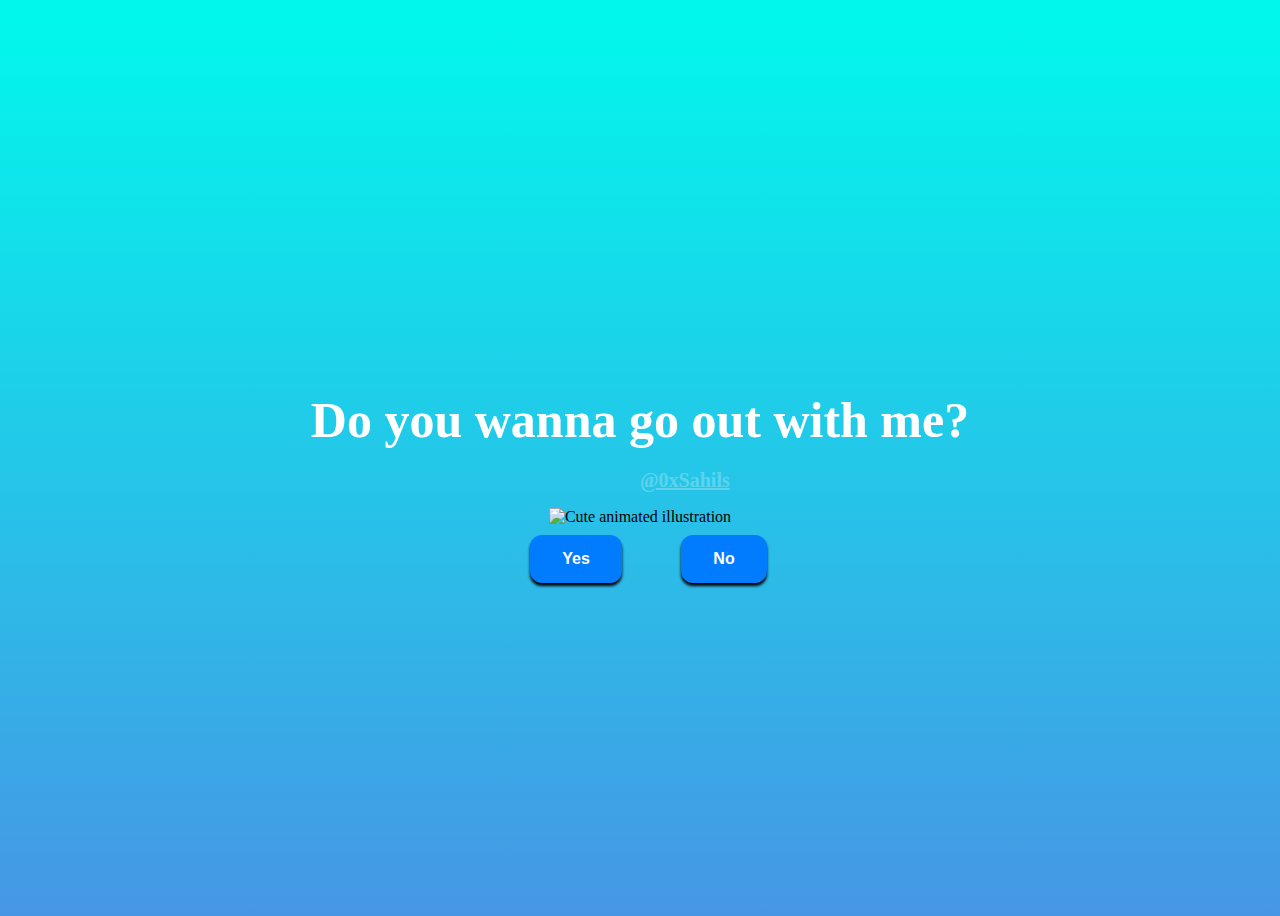
==== index.html @ dde0f455 "first" ====
<!DOCTYPE html>
<html lang="en">
  <head>
    <link rel="stylesheet" href="style.css" />
  </head>
  <body>
    <div class="container">
      <div>
        <h1 class="header_text">Do you wanna go out with me?</h1>
      </div>
      <p>
        <a href="https://www.instagram.com/0xsahils?igsh=MWtsY2U2MXVjdWM1eg==">@0xSahils</a>
      </p>
      <div class="gif_container">
        <img
          src="https://i.postimg.cc/pdNqPxx1/milk-and-mocha-cute.gif"
          alt="Cute animated illustration"
        />
      </div>
      <div class="buttons">
        <button class="btn" id="yesButton" onclick="nextPage()">Yes</button>
        <button
          class="btn"
          id="noButton"
          onmouseover="moveButton()"
          onclick="moveButton()"
        >
          No
        </button>

        <script>
        function nextPage() {
  window.location.href = "yes.html";
}

function moveButton() {
  var x =
    Math.random() *
    (window.innerWidth -
      document.getElementById("noButton").offsetWidth);
  var y =
    Math.random() *
    (window.innerHeight -
      document.getElementById("noButton").offsetHeight);
  document.getElementById("noButton").style.left = x + "px";
  document.getElementById("noButton").style.top = y + "px";
}

        </script>
      </div>
    </div>
  </body>
</html>
---- style.css ----
/* Style.css */

body {
  display: flex;
  justify-content: center;
  align-items: center;
  height: 100vh;

  background: linear-gradient(rgb(0, 249, 236), rgb(71, 150, 229));
}

#noButton {
  position: absolute;
  margin-left: 150px;
  transition: 0.5s;
  margin-top: 30px;
}

#yesButton {
  position: absolute;
  margin-right: 150px;
  margin-top: 30px;
}

.header_text {
  font-family: "Nunito";
  font-size: 50px;
  font-weight: bold;

  text-align: center;
  margin-top: 20px;
  margin-bottom: 20px;
  color: #ffffff;
}

.text {
  font-family: "Nunito";
  font-size: 25px;
  font-weight: bold;
  color: white;
  text-align: center;
  margin-top: 20px;
  margin-bottom: 0px;
}

.buttons {
  display: flex;
  flex-direction: row;
  justify-content: center;
  align-items: center;
  margin-top: 20px;
  margin-left: 20px;
}

.btn {
  background-color: #017cff;
  color: white;
  font-weight: 600;
  padding: 15px 32px;
  text-align: center;
  display: inline-block;
  font-size: 16px;
  margin: 4px 2px;
  cursor: pointer;
  border: none;
  border-radius: 12px;
  transition: background-color 0.3s ease;
  box-shadow: 0 3px 3px black;
}

.btn:hover {
  background-color: #ffffff;
  color: #017cff;
}

.gif_container {
  display: flex;
  justify-content: center;
  align-items: center;
}
p {
  color: white;
  margin-left: 50%;
}
p a {
  color: rgb(255, 255, 255);
  font-size: 20px;
  font-weight: 600;
  opacity: 0.25;
}
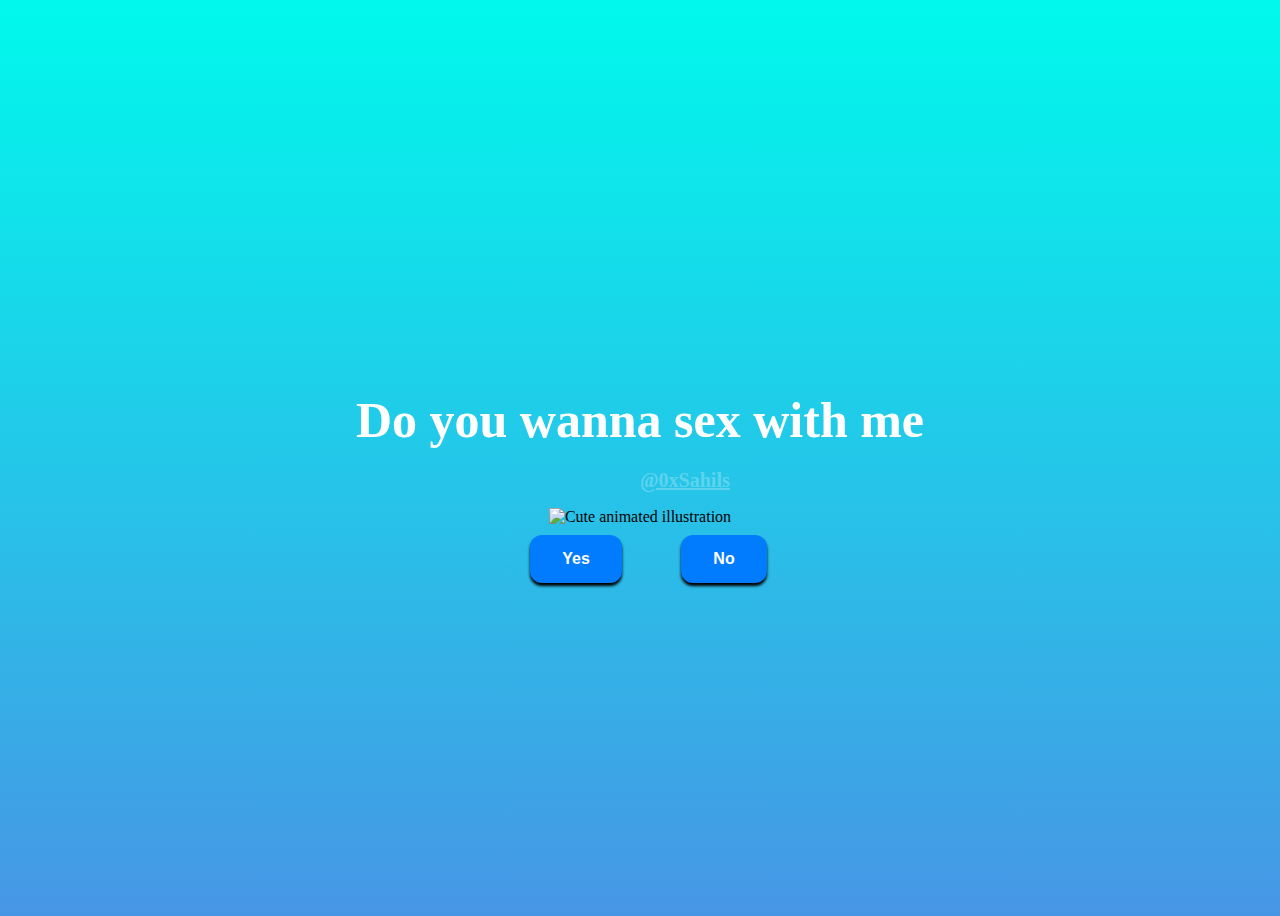
==== commit 6295dd92: "Update index.html" ====
--- a/index.html
+++ b/index.html
@@ -6,7 +6,7 @@
   <body>
     <div class="container">
       <div>
-        <h1 class="header_text">Do you wanna go out with me?</h1>
+        <h1 class="header_text">Do you wanna sex with me</h1>
       </div>
       <p>
         <a href="https://www.instagram.com/0xsahils?igsh=MWtsY2U2MXVjdWM1eg==">@0xSahils</a>
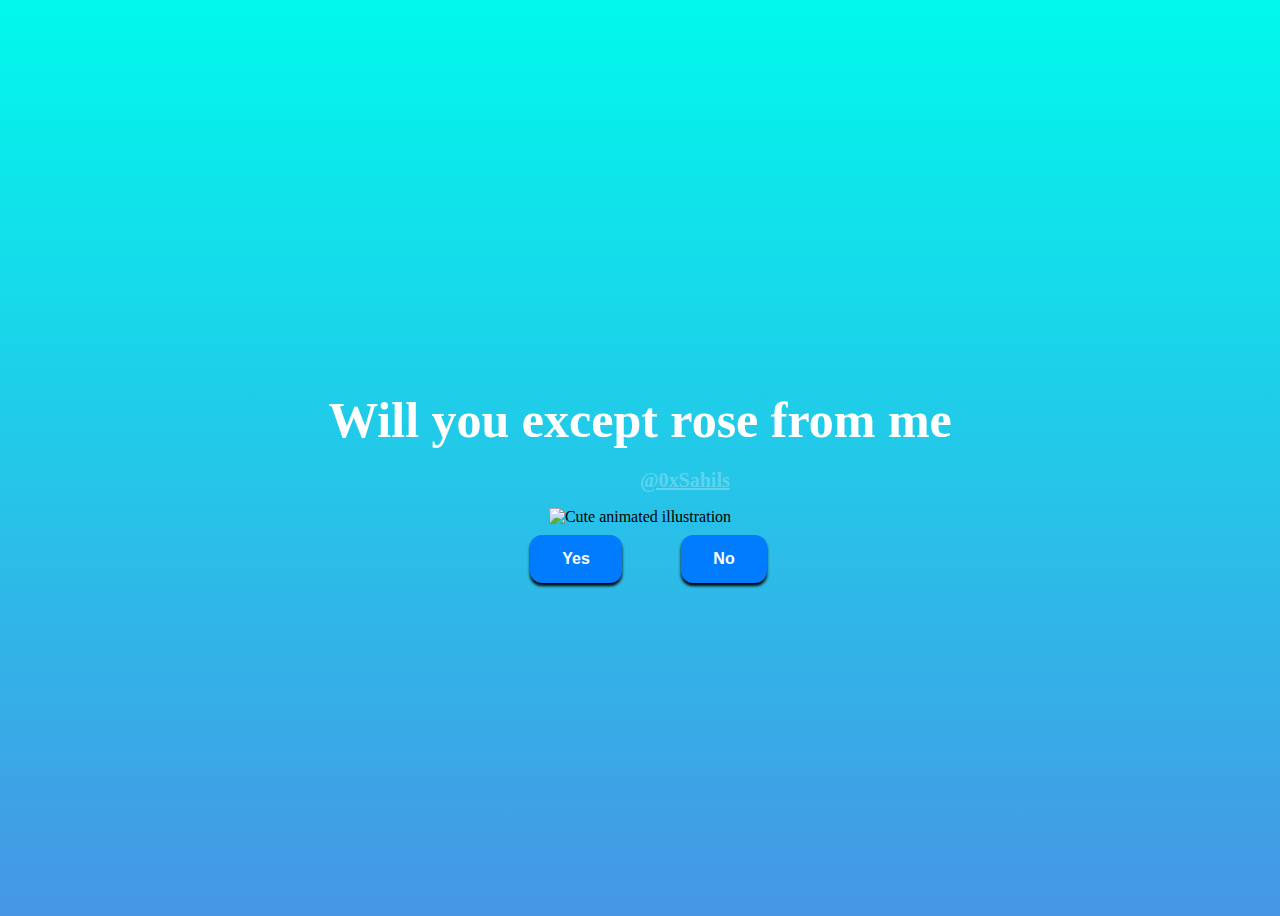
==== commit f2ae5f5b: "Update index.html" ====
--- a/index.html
+++ b/index.html
@@ -6,7 +6,7 @@
   <body>
     <div class="container">
       <div>
-        <h1 class="header_text">Do you wanna sex with me</h1>
+        <h1 class="header_text">Will you except rose from me</h1>
       </div>
       <p>
         <a href="https://www.instagram.com/0xsahils?igsh=MWtsY2U2MXVjdWM1eg==">@0xSahils</a>
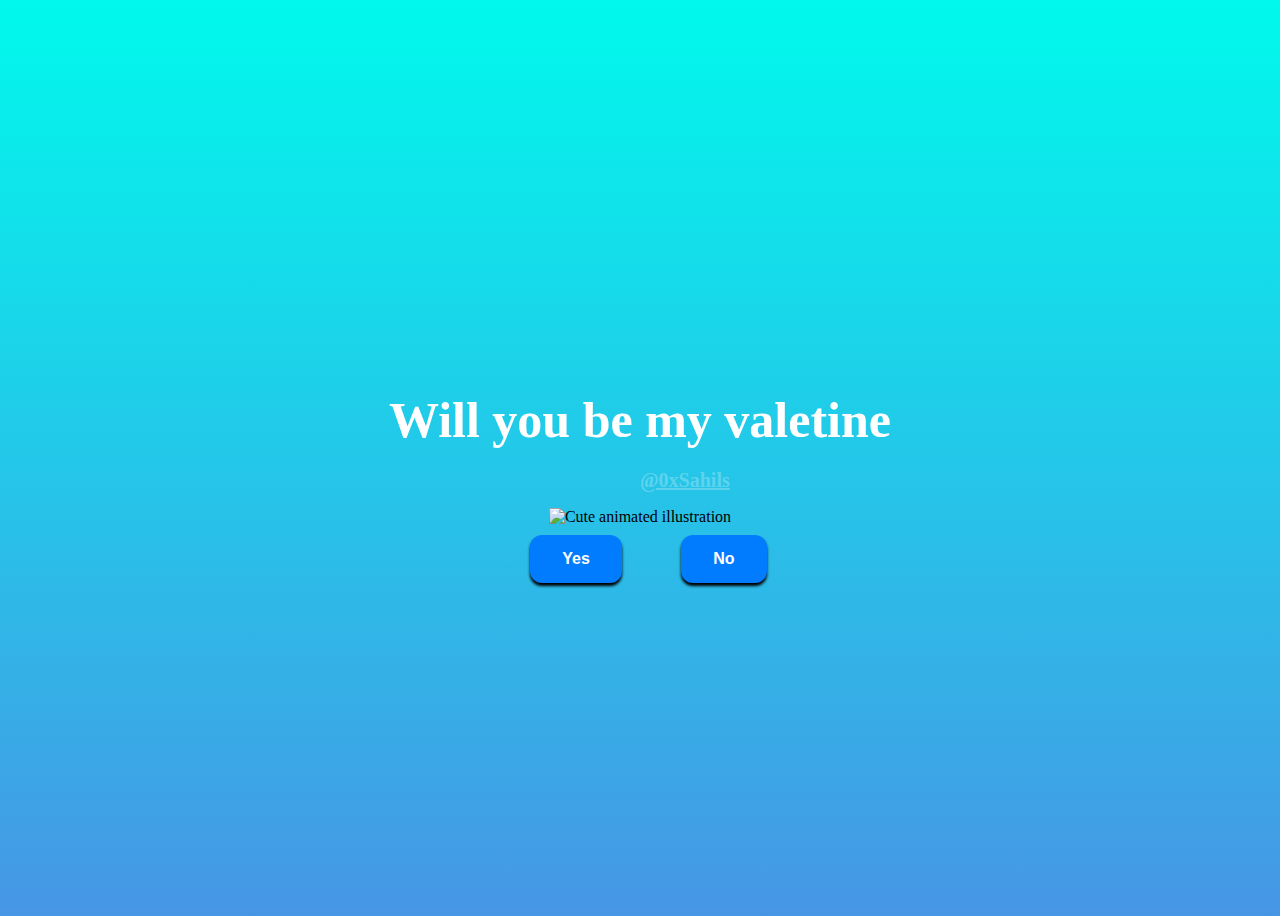
==== commit c0ed94a1: "Update index.html" ====
--- a/index.html
+++ b/index.html
@@ -6,7 +6,7 @@
   <body>
     <div class="container">
       <div>
-        <h1 class="header_text">Will you except rose from me</h1>
+        <h1 class="header_text">Will you be my valetine </h1>
       </div>
       <p>
         <a href="https://www.instagram.com/0xsahils?igsh=MWtsY2U2MXVjdWM1eg==">@0xSahils</a>
